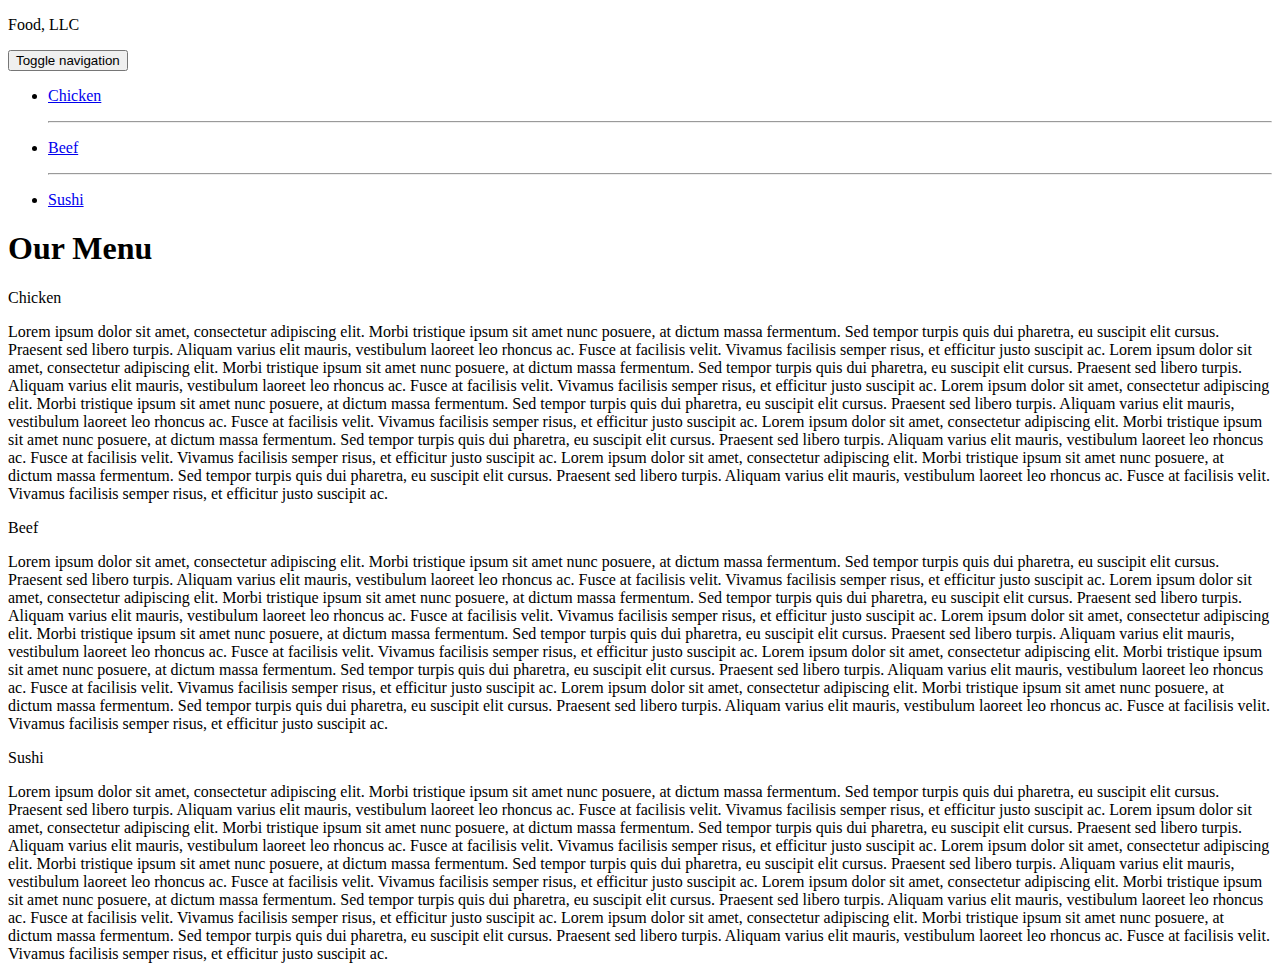
==== module3-solution/index.html @ 5368fafd "Add files via upload" ====
<!DOCTYPE html>
<html>
<head>
	<meta charset="utf-8">
	<meta name="viewport" content="width=device-width, initial-scale=1">
	
	<link rel="stylesheet" href="css/bootstrap.min.css">
    <link rel="stylesheet" href="css/styles.css">
	
	<title>Module 3 Solution</title>
</head>
<body>
    <header class="nav-header">
    <nav id="header-nav" class="navbar navbar-default">
      <div class="container">
        <div class="navbar-header">
          <div class="navbar-brand">
            <p class="nav-brand">Food, LLC</p>
          </div>

          <button type="button" class="navbar-toggle collapsed" data-toggle="collapse" data-target="#collapsable-nav" aria-expanded="true">
            <span class="sr-only">Toggle navigation</span>
            <span class="icon-bar"></span>
            <span class="icon-bar"></span>
            <span class="icon-bar"></span>
          </button>
        </div>
        
        <div id="collapsable-nav" class="collapse navbar-collapse">
           <ul id="nav-list" class="nav navbar-nav navbar-right visible-xs">
            <li class="text-center">
              <a href="#chicken-div"><p class="item">Chicken</p></a>
              <hr class="visible-xs">
            </li>            
            <li class="text-center beef-item">
              <a href="#beef-div"><p class="item">Beef</p></a>
              <hr class="visible-xs">
            </li>
            <li class="text-center sushi-item">
              <a href="#sushi-div"><p class="item">Sushi</p></a>
            </li>
          </ul> 
        </div>
      </div>
    </nav>
  	</header>

	<h1 class="text-center">Our Menu</h1>

	<div class="row container container-fluid">
	<div class="col-md-12 col-sm-12 col-xs-12" id="chicken-div">
		<section>
		<div id="chicken">
			Chicken
		</div>
		<p>
			Lorem ipsum dolor sit amet, consectetur adipiscing elit. Morbi tristique ipsum sit amet nunc posuere, at dictum massa fermentum. Sed tempor turpis quis dui pharetra, eu suscipit elit cursus. Praesent sed libero turpis. Aliquam varius elit mauris, vestibulum laoreet leo rhoncus ac. Fusce at facilisis velit. Vivamus facilisis semper risus, et efficitur justo suscipit ac. Lorem ipsum dolor sit amet, consectetur adipiscing elit. Morbi tristique ipsum sit amet nunc posuere, at dictum massa fermentum. Sed tempor turpis quis dui pharetra, eu suscipit elit cursus. Praesent sed libero turpis. Aliquam varius elit mauris, vestibulum laoreet leo rhoncus ac. Fusce at facilisis velit. Vivamus facilisis semper risus, et efficitur justo suscipit ac. Lorem ipsum dolor sit amet, consectetur adipiscing elit. Morbi tristique ipsum sit amet nunc posuere, at dictum massa fermentum. Sed tempor turpis quis dui pharetra, eu suscipit elit cursus. Praesent sed libero turpis. Aliquam varius elit mauris, vestibulum laoreet leo rhoncus ac. Fusce at facilisis velit. Vivamus facilisis semper risus, et efficitur justo suscipit ac. Lorem ipsum dolor sit amet, consectetur adipiscing elit. Morbi tristique ipsum sit amet nunc posuere, at dictum massa fermentum. Sed tempor turpis quis dui pharetra, eu suscipit elit cursus. Praesent sed libero turpis. Aliquam varius elit mauris, vestibulum laoreet leo rhoncus ac. Fusce at facilisis velit. Vivamus facilisis semper risus, et efficitur justo suscipit ac. Lorem ipsum dolor sit amet, consectetur adipiscing elit. Morbi tristique ipsum sit amet nunc posuere, at dictum massa fermentum. Sed tempor turpis quis dui pharetra, eu suscipit elit cursus. Praesent sed libero turpis. Aliquam varius elit mauris, vestibulum laoreet leo rhoncus ac. Fusce at facilisis velit. Vivamus facilisis semper risus, et efficitur justo suscipit ac.
		</p>
		</section>
	</div>
	<div class="col-md-12 col-sm-12 col-xs-12" id="beef-div">
		<section>
		<div id="beef">
			Beef
		</div>
		<p>
			Lorem ipsum dolor sit amet, consectetur adipiscing elit. Morbi tristique ipsum sit amet nunc posuere, at dictum massa fermentum. Sed tempor turpis quis dui pharetra, eu suscipit elit cursus. Praesent sed libero turpis. Aliquam varius elit mauris, vestibulum laoreet leo rhoncus ac. Fusce at facilisis velit. Vivamus facilisis semper risus, et efficitur justo suscipit ac. Lorem ipsum dolor sit amet, consectetur adipiscing elit. Morbi tristique ipsum sit amet nunc posuere, at dictum massa fermentum. Sed tempor turpis quis dui pharetra, eu suscipit elit cursus. Praesent sed libero turpis. Aliquam varius elit mauris, vestibulum laoreet leo rhoncus ac. Fusce at facilisis velit. Vivamus facilisis semper risus, et efficitur justo suscipit ac. Lorem ipsum dolor sit amet, consectetur adipiscing elit. Morbi tristique ipsum sit amet nunc posuere, at dictum massa fermentum. Sed tempor turpis quis dui pharetra, eu suscipit elit cursus. Praesent sed libero turpis. Aliquam varius elit mauris, vestibulum laoreet leo rhoncus ac. Fusce at facilisis velit. Vivamus facilisis semper risus, et efficitur justo suscipit ac. Lorem ipsum dolor sit amet, consectetur adipiscing elit. Morbi tristique ipsum sit amet nunc posuere, at dictum massa fermentum. Sed tempor turpis quis dui pharetra, eu suscipit elit cursus. Praesent sed libero turpis. Aliquam varius elit mauris, vestibulum laoreet leo rhoncus ac. Fusce at facilisis velit. Vivamus facilisis semper risus, et efficitur justo suscipit ac. Lorem ipsum dolor sit amet, consectetur adipiscing elit. Morbi tristique ipsum sit amet nunc posuere, at dictum massa fermentum. Sed tempor turpis quis dui pharetra, eu suscipit elit cursus. Praesent sed libero turpis. Aliquam varius elit mauris, vestibulum laoreet leo rhoncus ac. Fusce at facilisis velit. Vivamus facilisis semper risus, et efficitur justo suscipit ac.
		</p>
		</section>
	</div>
	<div class="col-md-12 col-sm-12 col-xs-12" id="sushi-div">
		<section>
		<div id="sushi">
			Sushi
		</div>
		<p>
			Lorem ipsum dolor sit amet, consectetur adipiscing elit. Morbi tristique ipsum sit amet nunc posuere, at dictum massa fermentum. Sed tempor turpis quis dui pharetra, eu suscipit elit cursus. Praesent sed libero turpis. Aliquam varius elit mauris, vestibulum laoreet leo rhoncus ac. Fusce at facilisis velit. Vivamus facilisis semper risus, et efficitur justo suscipit ac. Lorem ipsum dolor sit amet, consectetur adipiscing elit. Morbi tristique ipsum sit amet nunc posuere, at dictum massa fermentum. Sed tempor turpis quis dui pharetra, eu suscipit elit cursus. Praesent sed libero turpis. Aliquam varius elit mauris, vestibulum laoreet leo rhoncus ac. Fusce at facilisis velit. Vivamus facilisis semper risus, et efficitur justo suscipit ac. Lorem ipsum dolor sit amet, consectetur adipiscing elit. Morbi tristique ipsum sit amet nunc posuere, at dictum massa fermentum. Sed tempor turpis quis dui pharetra, eu suscipit elit cursus. Praesent sed libero turpis. Aliquam varius elit mauris, vestibulum laoreet leo rhoncus ac. Fusce at facilisis velit. Vivamus facilisis semper risus, et efficitur justo suscipit ac. Lorem ipsum dolor sit amet, consectetur adipiscing elit. Morbi tristique ipsum sit amet nunc posuere, at dictum massa fermentum. Sed tempor turpis quis dui pharetra, eu suscipit elit cursus. Praesent sed libero turpis. Aliquam varius elit mauris, vestibulum laoreet leo rhoncus ac. Fusce at facilisis velit. Vivamus facilisis semper risus, et efficitur justo suscipit ac. Lorem ipsum dolor sit amet, consectetur adipiscing elit. Morbi tristique ipsum sit amet nunc posuere, at dictum massa fermentum. Sed tempor turpis quis dui pharetra, eu suscipit elit cursus. Praesent sed libero turpis. Aliquam varius elit mauris, vestibulum laoreet leo rhoncus ac. Fusce at facilisis velit. Vivamus facilisis semper risus, et efficitur justo suscipit ac.
		</p>
		</section>
	</div>
	</div>

	<script src="js/jquery-2.1.4.min.js"></script>
	<script src="js/bootstrap.min.js"></script>
  	<script src="js/script.js"></script>
</body>
</html>
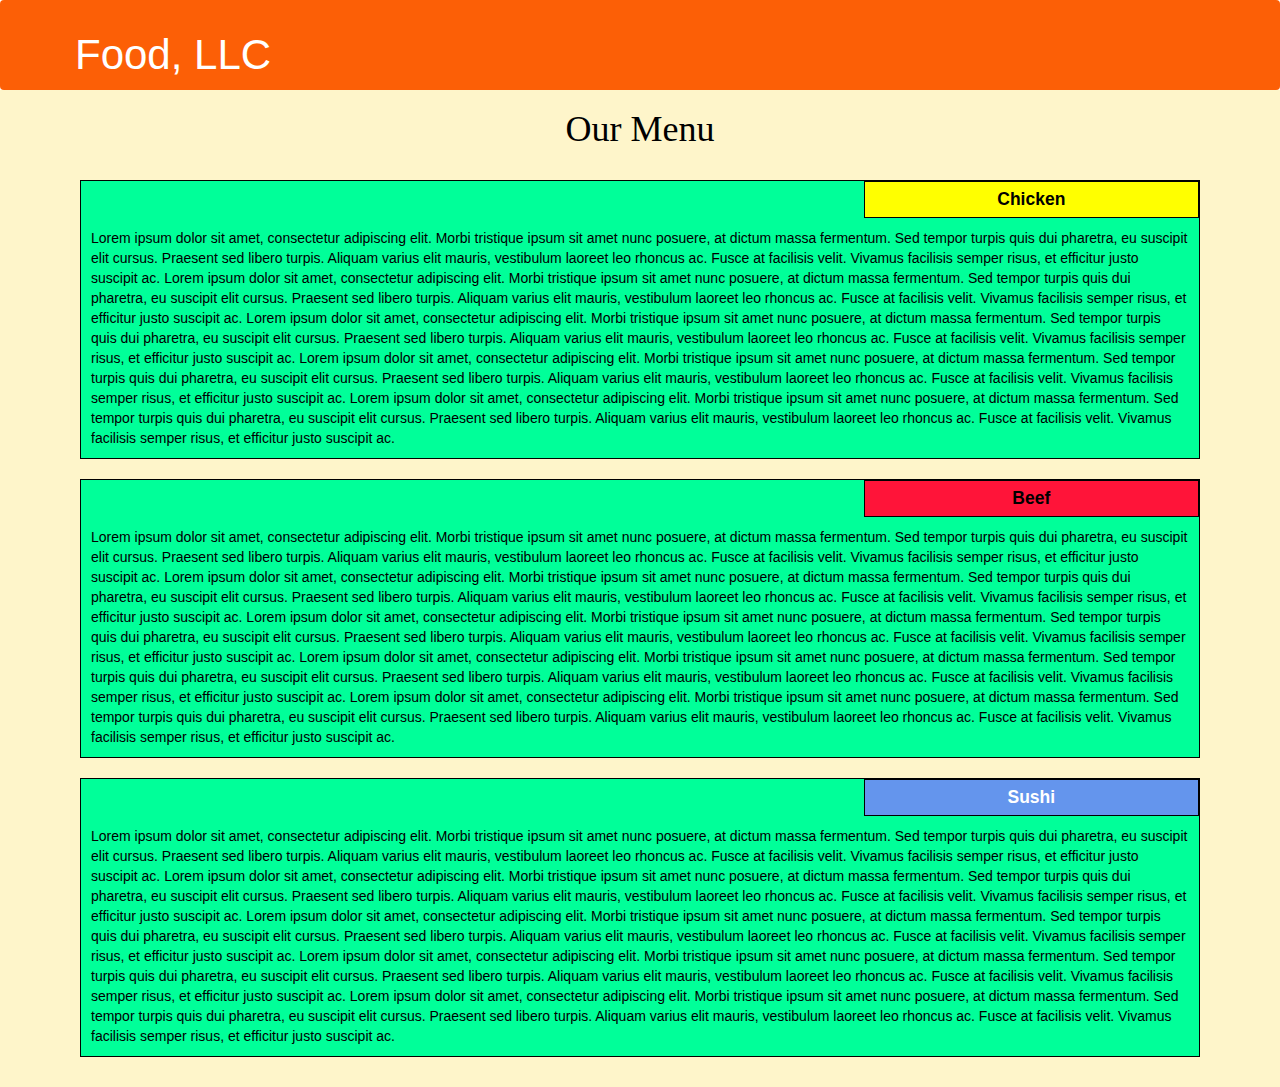
==== commit 6bc7a1e2: "Update index.html" ====
--- a/module3-solution/index.html
+++ b/module3-solution/index.html
@@ -4,8 +4,8 @@
 	<meta charset="utf-8">
 	<meta name="viewport" content="width=device-width, initial-scale=1">
 	
-	<link rel="stylesheet" href="css/bootstrap.min.css">
-    <link rel="stylesheet" href="css/styles.css">
+	<link rel="stylesheet" href="bootstrap.min.css">
+    <link rel="stylesheet" href="styles.css">
 	
 	<title>Module 3 Solution</title>
 </head>
@@ -80,8 +80,8 @@
 	</div>
 	</div>
 
-	<script src="js/jquery-2.1.4.min.js"></script>
-	<script src="js/bootstrap.min.js"></script>
-  	<script src="js/script.js"></script>
+	<script src="jquery-2.1.4.min.js"></script>
+	<script src="bootstrap.min.js"></script>
+  	<script src="script.js"></script>
 </body>
-</html>+</html>
--- a/module3-solution/styles.css
+++ b/module3-solution/styles.css
@@ -0,0 +1,141 @@
+/* Base Styles */
+
+* {
+	box-sizing: border-box;
+}
+
+h1 {
+	font-family: Brushstroke, fantasy;
+	color: #000000;
+}
+
+body {
+	background-image: url("background.jpg");
+	background-color: #FEF5CA;
+
+}
+
+p {
+	padding: 10px;
+	margin: 0;
+}
+
+.container {
+	border: none;
+	margin-left: auto;
+	margin-right: auto;
+	margin-top: 10px;
+	margin-bottom: 10px;
+	padding: 10px;
+}
+
+section {
+	border:	1px solid black;
+	background-color: #00FF99;
+	width: 100%;
+	height: auto;
+	font-family: Helvetica;
+	color: black;
+	position: relative;
+	overflow: auto;
+}
+
+#chicken {
+	border: 1px solid black;
+	text-align: center;
+	width: 30%;
+	margin-left: 70%;
+	font-family: Georgia,sans-serif;
+	font-weight: bold;
+	font-size: 125%;
+	margin-bottom: 0;
+	margin-top: 0;
+	padding: 5px;
+	background-color: #FFFF00;
+}
+
+#beef {
+	border: 1px solid black;
+	text-align: center;
+	width: 30%;
+	margin-left: 70%;
+	font-family: Georgia,sans-serif;
+	font-weight: bold;
+	font-size: 125%;
+	margin-bottom: 0;
+	margin-top: 0;
+	padding: 5px;
+	background-color: #FF1439;
+}
+
+#sushi {
+	border: 1px solid black;
+	text-align: center;
+	width: 30%;
+	margin-left: 70%;
+	font-family: Georgia,sans-serif;
+	font-weight: bold;
+	font-size: 125%;
+	margin-bottom: 0;
+	margin-top: 0;
+	background-color: #6495ED;
+	color: white;
+	padding: 5px;
+}
+
+#chicken-div {
+  margin-bottom: 10px;
+  margin-top: 10px;
+}
+
+#beef-div {
+  margin-bottom: 10px;
+  margin-top: 10px;
+}
+
+#sushi-div {
+  margin-bottom: 10px;
+  margin-top: 10px;
+}
+
+.navbar-brand {
+  font-size: 2em;
+  border: 0 0 10px 10px;
+  color: #FFFFFF;
+}
+
+#header-nav {
+  border: 0;
+  background-color: #FC5F06;
+  color: #FFFFFF;
+}
+
+.navbar-header button.navbar-toggle, .navbar-header .icon-bar {
+  border: 1px solid #61122f;
+}
+.navbar-header button.navbar-toggle {
+  clear: both;
+  margin-top: -30px;
+}
+
+.nav-header {
+  background-color: #FFFFFF;
+}
+
+.nav-brand {
+  color: #FFFFFF;
+  font-size: 1.5em;
+}
+
+#nav-list {
+  color: white;
+}
+
+hr {
+  border-color: white;
+}
+
+.item {
+  color: white;
+  font-size: 1.2em;
+}